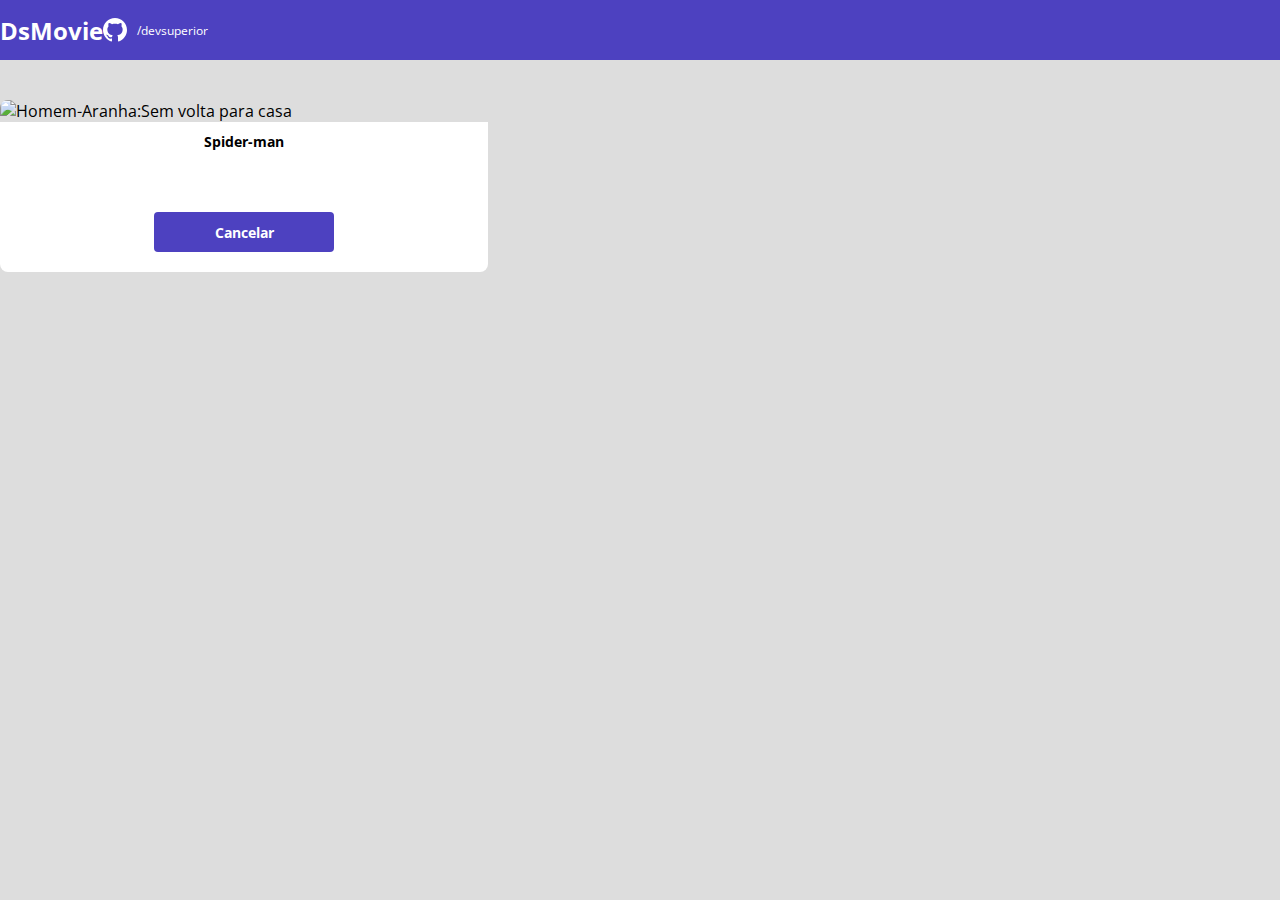
==== form.html @ d0f71069 "formulário PARTE 1" ====
<!DOCTYPE html>
<html lang="pt-br">
<head>
    <meta charset="UTF-8">
    <meta http-equiv="X-UA-Compatible" content="IE=edge">
    <meta name="viewport" content="width=device-width, initial-scale=1.0">
    <title>DSMovie</title>

  
    <link href="https://cdn.jsdelivr.net/npm/bootstrap@5.1.3/dist/css/bootstrap.min.css" rel="stylesheet" integrity="sha384-1BmE4kWBq78iYhFldvKuhfTAU6auU8tT94WrHftjDbrCEXSU1oBoqyl2QvZ6jIW3" crossorigin="anonymous">
   
    <link rel="stylesheet" href="css/styles.css">

 </head>
<body>
    <header> 
<nav class="container">
    <h1>DsMovie</h1>
    <div class="dsmovie-contact-container"> 
        <img src="img/github.svg" alt="Github">
        <a href="https://github.com/devsuperior">/devsuperior</a>
    </div>
    
</nav>

    </header>
    <main>
    <section id= "dsmovie-form-section"> 

      <div class="container dsmovie-form-container">

          <div> 
        <div class="dsmovie-card"> 
         <img src="https://www.themoviedb.org/t/p/w533_and_h300_bestv2/iQFcwSGbZXMkeyKrxbPnwnRo5fl.jpg" alt="Homem-Aranha:Sem volta para casa">
          <div class="dsmovie-card-description">
            <h3>Spider-man</h3>
              <a class="dsmovie-btn" href="index.html">Cancelar</a>
            
             </div>
        </div>
    </div>
    

    </div>


    </section>
    </main>
</body>
</html>
---- css/styles.css ----
@import url('https://fonts.googleapis.com/css2?family=Open+Sans:wght@300;400;700&display=swap');

:root {
    --bg-gray: #ddd;
    --text-gray:#4a4a4a;
    --color-primary:#4D41C0;
    --white: #fff;
}
* { 
    margin: 0;
    box-sizing: border-box;
    font-family: 'Open Sans', sans-serif;    
}
h1,h2,h3,h4,h5, h6{
    margin: 0;
}






html,body {
    background-color: var(--bg-gray);

}

header{
 
   background-color: var(--color-primary);
   color: var(--white);
   height:60px; 
   display: flex;
   align-items:center;
}
nav { 
    display: flex;
    align-items: center;
    justify-content: space-between;
}

nav h1{
    font-size: 24px;
    font-weight: 700;
}

nav a{
    font-size:   12px;
    font-weight: 400;

}
a, a:hover { 
    text-decoration: none;
    color: unset;
    
}
.dsmovie-contact-container { 
display: flex;
align-items: center;
}
.dsmovie-contact-container img {
margin-right: 10px;
}
.dsmovie-card {
    width:100%;
   
}

#dsmovie-card-list {
    padding: 40px 0;

}
.dsmovie-card img {
 width: 100%;
 border-radius:8px 8px 0 0;
}

.dsmovie-card-description {
    background-color: var(--white);
    padding:10px 20px 20px 20px;
    display: flex;
    flex-direction: column;
    align-items: center;
    justify-content: space-between;
    border-radius: 0 0 8px 8px;
    min-height: 150px;
}
.dsmovie-card-description h3 {
 font-size: 14px;
 font-weight: 700;
    margin-bottom: 25px;
    text-align: center;
}
.dsmovie-btn, .dsmovie-btn:hover { 
   width:180px;
   height: 40px;
   background-color: var(--color-primary);
   color: var(--white);
   font-size: 14px;
   font-weight: 700;
   display: flex;
   align-items: center;
   justify-content: center;
 border-radius:4px;
}

.dsmovie-form-container{
    padding: 40px 0;
    max-width: 488px;
}
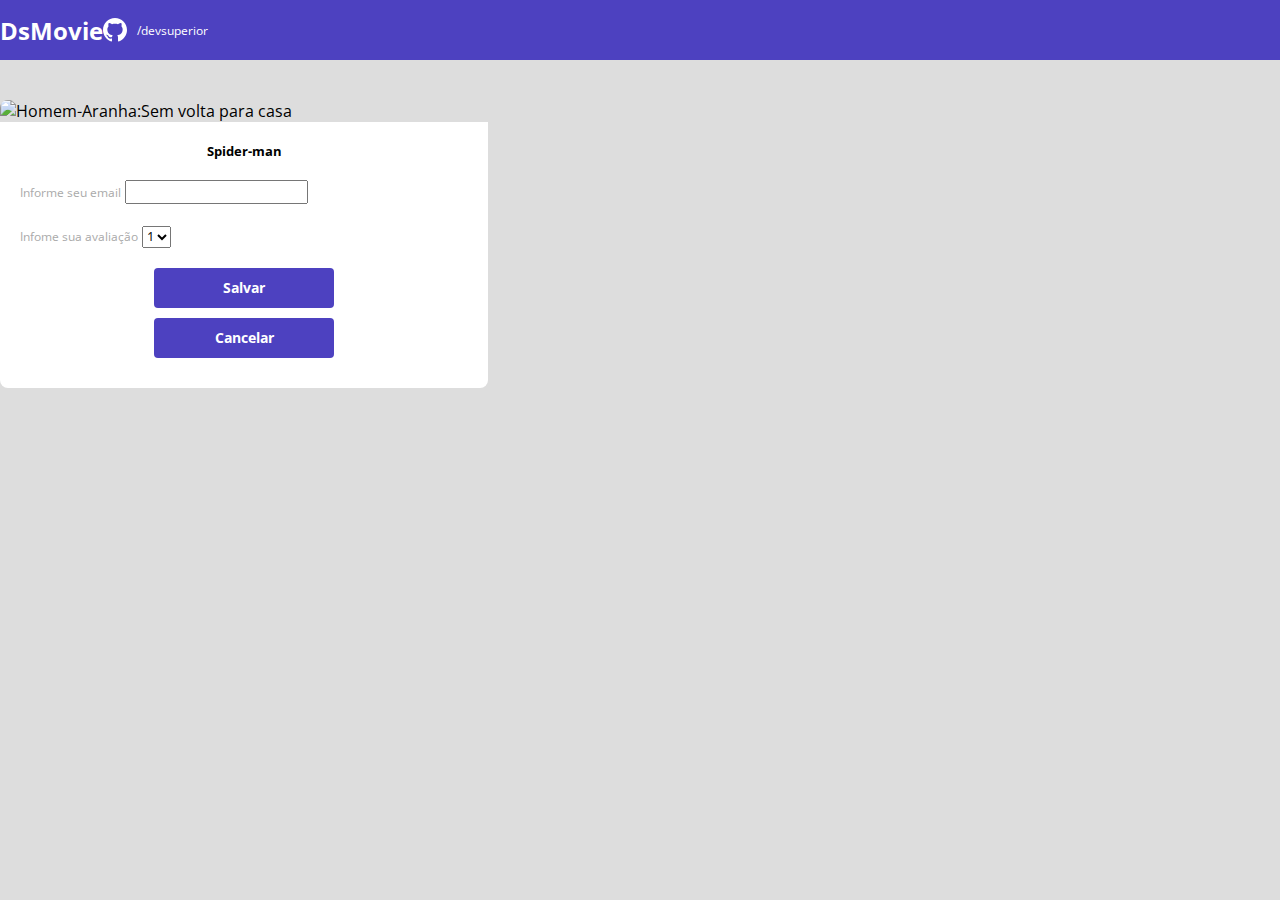
==== commit 58050e1d: "Formulário PARTE 2" ====
--- a/form.html
+++ b/form.html
@@ -32,12 +32,39 @@
           <div> 
         <div class="dsmovie-card"> 
          <img src="https://www.themoviedb.org/t/p/w533_and_h300_bestv2/iQFcwSGbZXMkeyKrxbPnwnRo5fl.jpg" alt="Homem-Aranha:Sem volta para casa">
-          <div class="dsmovie-card-description">
+          <div class="dsmovie-form-description">
             <h3>Spider-man</h3>
+
+            <form class="dsmovie-form"> 
+              <div class="form-group dsmovie-form-group"> 
+                <label for="email">Informe seu email</label>
+                <input class="form-control" type="email" id="email"> 
+              </div>
+              <div class="form-group dsmovie-form-group"> 
+                <label for="score" >Infome sua avaliação</label>
+                <select class="form-control" name="score" id="score">
+                <option value="1">1</option>
+                <option value="2">2</option>
+                <option value="3">3</option>
+                <option value="4">4</option>
+                <option value="5">5</option>
+
+              </select>
+              </div>
+              <div class="dsmovie-form-btn-container">
+              <button class="dsmovie-btn" type="submit">Salvar</button>
               <a class="dsmovie-btn" href="index.html">Cancelar</a>
+              <div>
+
+              </div>
+              
+
+            </form>
+          
             
              </div>
-        </div>
+        
+
     </div>
     
 
--- a/css/styles.css
+++ b/css/styles.css
@@ -5,6 +5,7 @@
     --text-gray:#4a4a4a;
     --color-primary:#4D41C0;
     --white: #fff;
+    --text-light-gray:#aaa;
 }
 * { 
     margin: 0;
@@ -70,12 +71,12 @@
     padding: 40px 0;
 
 }
-.dsmovie-card img {
+.dsmovie-card img{
  width: 100%;
  border-radius:8px 8px 0 0;
 }
 
-.dsmovie-card-description {
+.dsmovie-card-description{
     background-color: var(--white);
     padding:10px 20px 20px 20px;
     display: flex;
@@ -85,13 +86,13 @@
     border-radius: 0 0 8px 8px;
     min-height: 150px;
 }
-.dsmovie-card-description h3 {
+.dsmovie-card-description h3{
  font-size: 14px;
  font-weight: 700;
     margin-bottom: 25px;
     text-align: center;
 }
-.dsmovie-btn, .dsmovie-btn:hover { 
+.dsmovie-btn, .dsmovie-btn:hover{ 
    width:180px;
    height: 40px;
    background-color: var(--color-primary);
@@ -101,10 +102,50 @@
    display: flex;
    align-items: center;
    justify-content: center;
- border-radius:4px;
+   border-radius:4px;
+   border: 0;
 }
 
 .dsmovie-form-container{
     padding: 40px 0;
     max-width: 488px;
-}+}
+
+
+.dsmovie-form-description{
+    background-color: var(--white);
+    padding: 20px;
+    display: flex;
+    flex-direction: column;
+   align-items: center;
+   border-radius: 0 0 8px 8px;
+}
+
+.dsmovie-form-btn-container{
+height: 100px;
+display: flex;
+flex-direction: column;
+align-items: center;
+justify-content: space-between;
+
+}
+  
+.dsmovie-form-group{
+    margin-bottom: 20px;
+
+}
+
+.dsmovie-form-group label { 
+font-size: 12px;
+color:var(--text-light-gray) ;
+
+}
+
+.dsmovie-form{
+width: 100%;
+}
+.dsmovie-form-description h3 {
+font-size: 13px;
+font-weight: 700;
+margin-bottom: 20px;
+}
